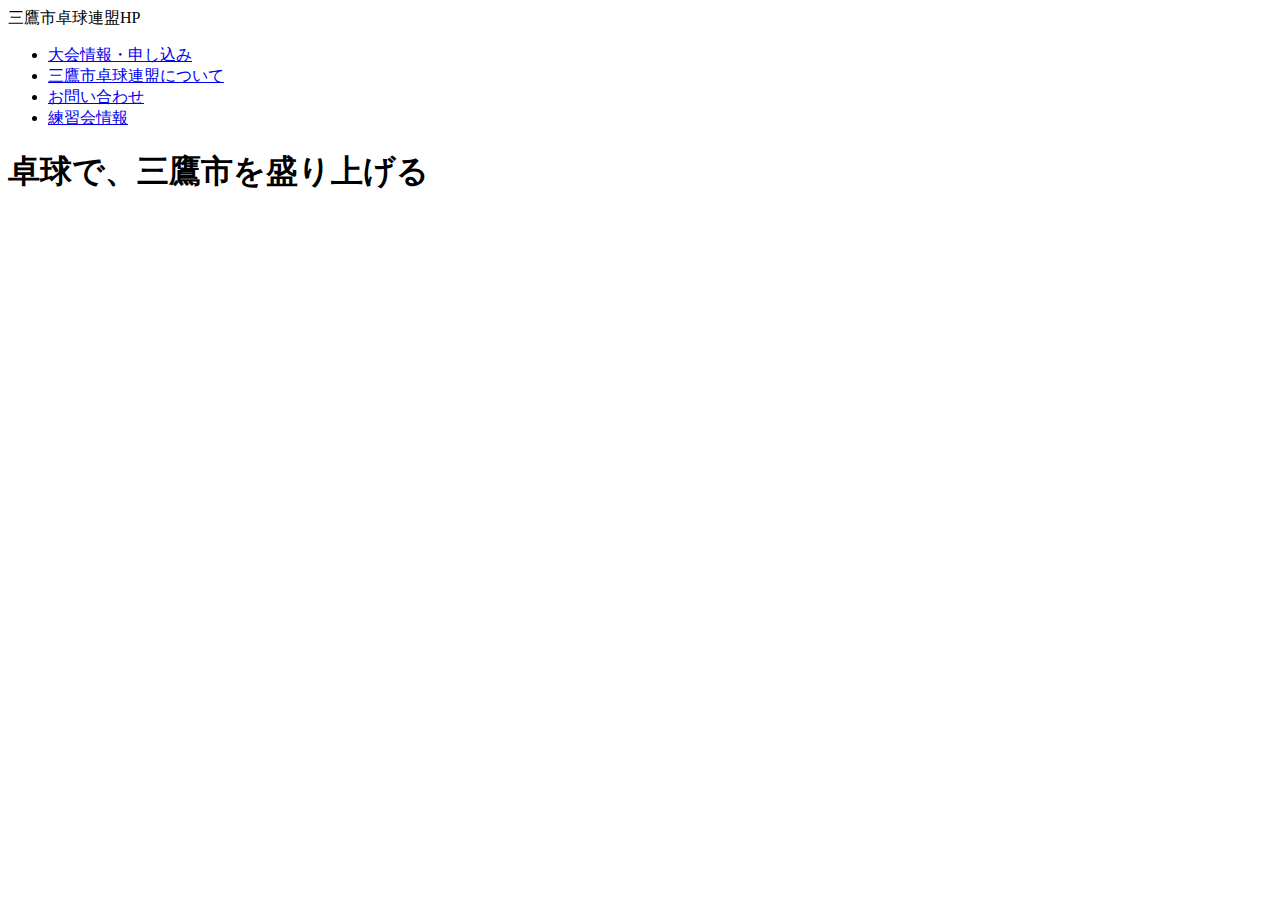
==== mainPage.html @ 3f1b0639 "firstcommit" ====
<!DOCTYPE html>
<html lang="ja">
    <head>
        <!--文字コードを設定-->
        <meta charset="UTF-8">
        <!--meta name="description"contentは属性値（内容を表示） に記載した内容がGoogle当の検索エンジンに引っかかる　-->
        <meta name="description" content="三鷹市卓球連盟HPは三鷹市の卓球に関する情報（大会、試合、練習会、イベント）を発進していくサイトです">
        <!--meta name="viewport" スマートフォン向けの文書表示方法を指定する　content には　width=device-width　を指定することで、端末の画面の幅に合わせて表示される。initial-scalseは倍率（1.0が安パイ）-->
        <meta name="viewport" content="device-width,initial-scale=1.0">
        <title>三鷹市卓球連盟HP</title>
        <link rel="stylesheet" href="./test2.css">
    </head>
    <!--背景画像として　使用する場合はimgではなくbody style=""background-image: url();"-->
    <body>
        <div class="header">
        <div class="heade-logo">三鷹市卓球連盟HP</div>
        <ul>
            <li class="tornament-info-entry"><a href="tornament-info-entry.html">大会情報・申し込み</a></li>
            <li class="mitakashiexplanation"><a href="mitakashiexplanation.html">三鷹市卓球連盟について</a></li>
            <li class="inquiry-information"><a href="Inquiry-information.html">お問い合わせ</a></li>
            <li class="traninginfo"><a href="traning-info.html">練習会情報</a></li>
        </ul>
    </div>
    <h1>卓球で、三鷹市を盛り上げる</h1>
    </body>
</html>
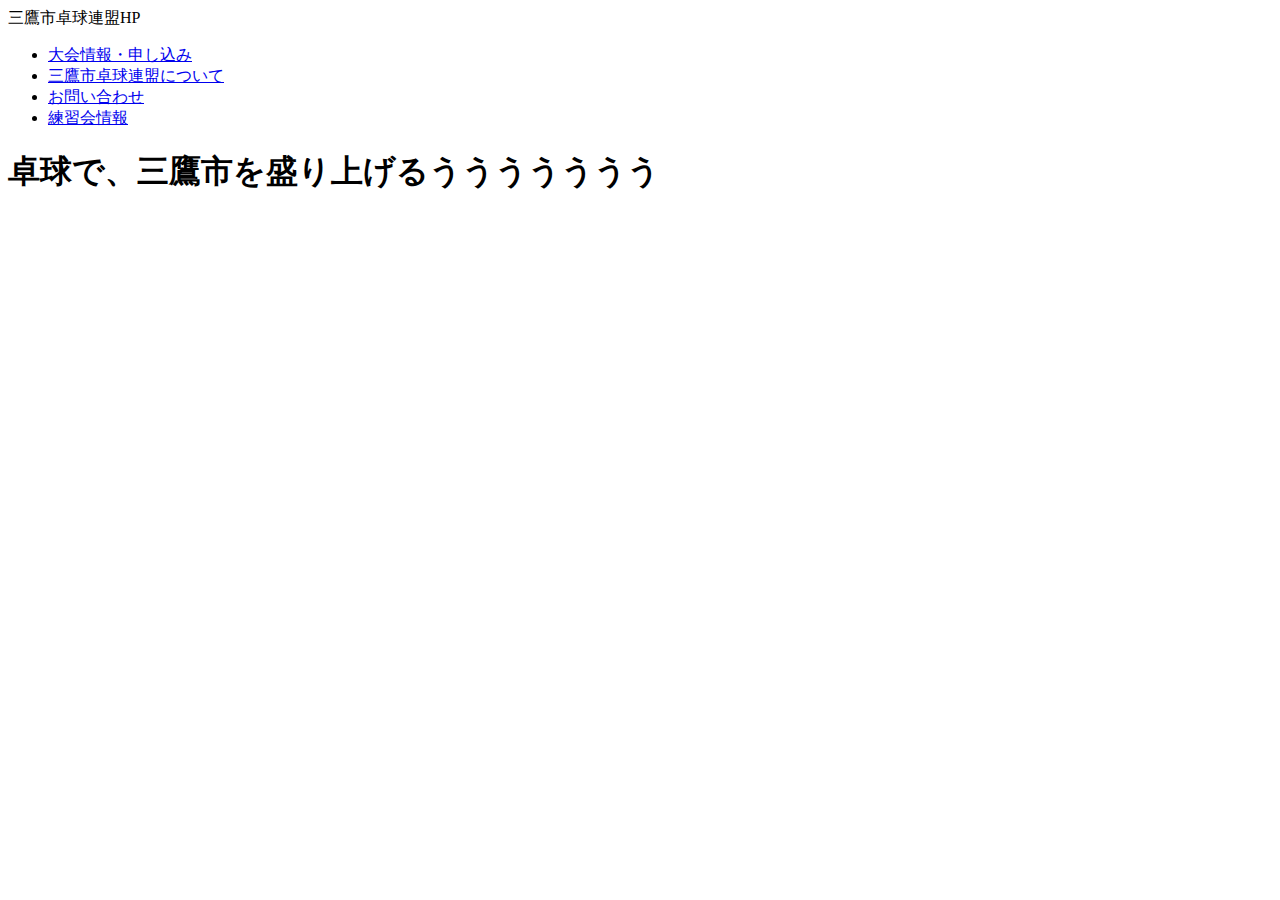
==== commit 847c7a76: "2022/9/4 mainPage.html編集" ====
--- a/mainPage.html
+++ b/mainPage.html
@@ -21,6 +21,6 @@
             <li class="traninginfo"><a href="traning-info.html">練習会情報</a></li>
         </ul>
     </div>
-    <h1>卓球で、三鷹市を盛り上げる</h1>
+    <h1>卓球で、三鷹市を盛り上げるううううううう</h1>
     </body>
 </html>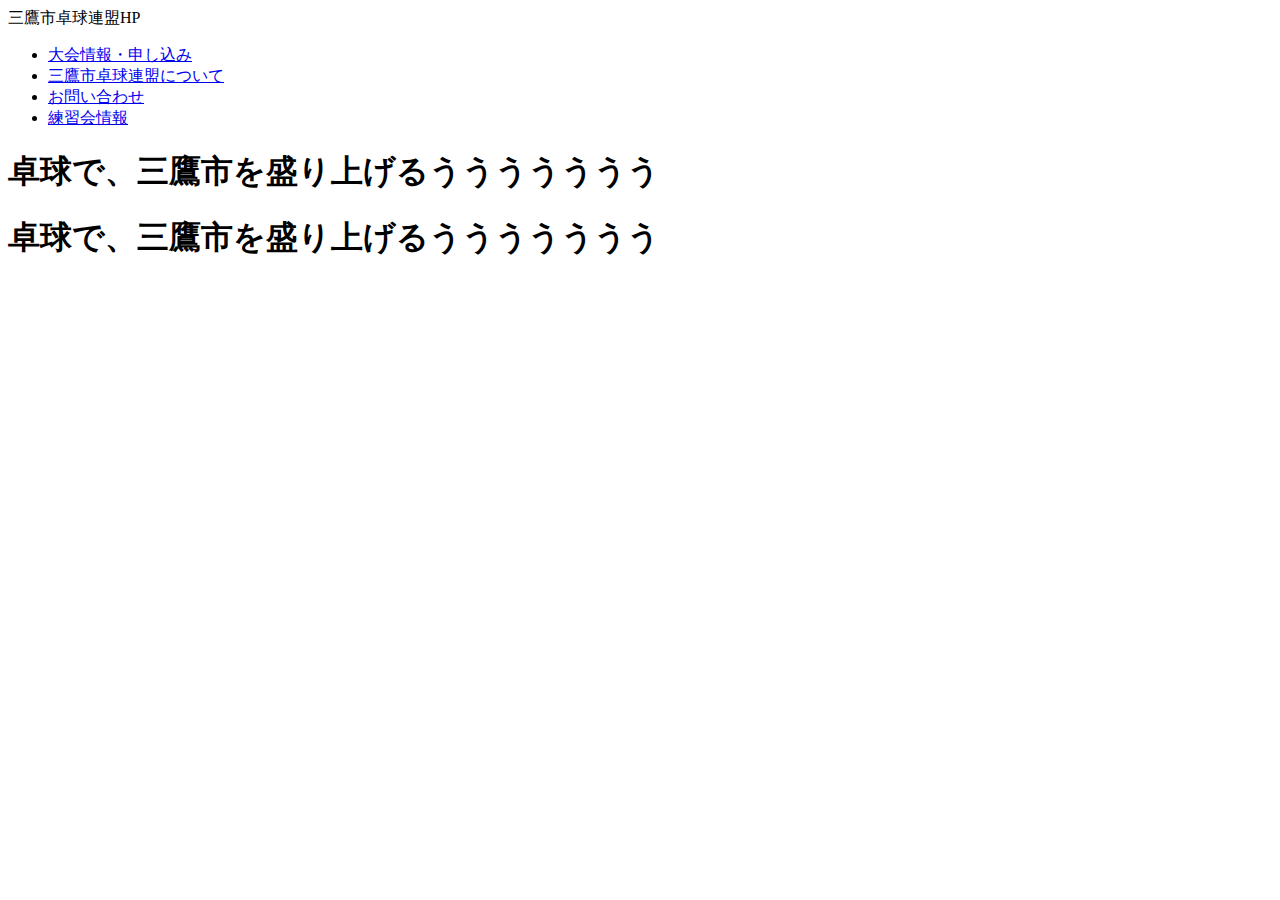
==== commit d31d3fa5: "メイン画面追加" ====
--- a/mainPage.html
+++ b/mainPage.html
@@ -22,5 +22,6 @@
         </ul>
     </div>
     <h1>卓球で、三鷹市を盛り上げるううううううう</h1>
+    <h1>卓球で、三鷹市を盛り上げるううううううう</h1>
     </body>
 </html>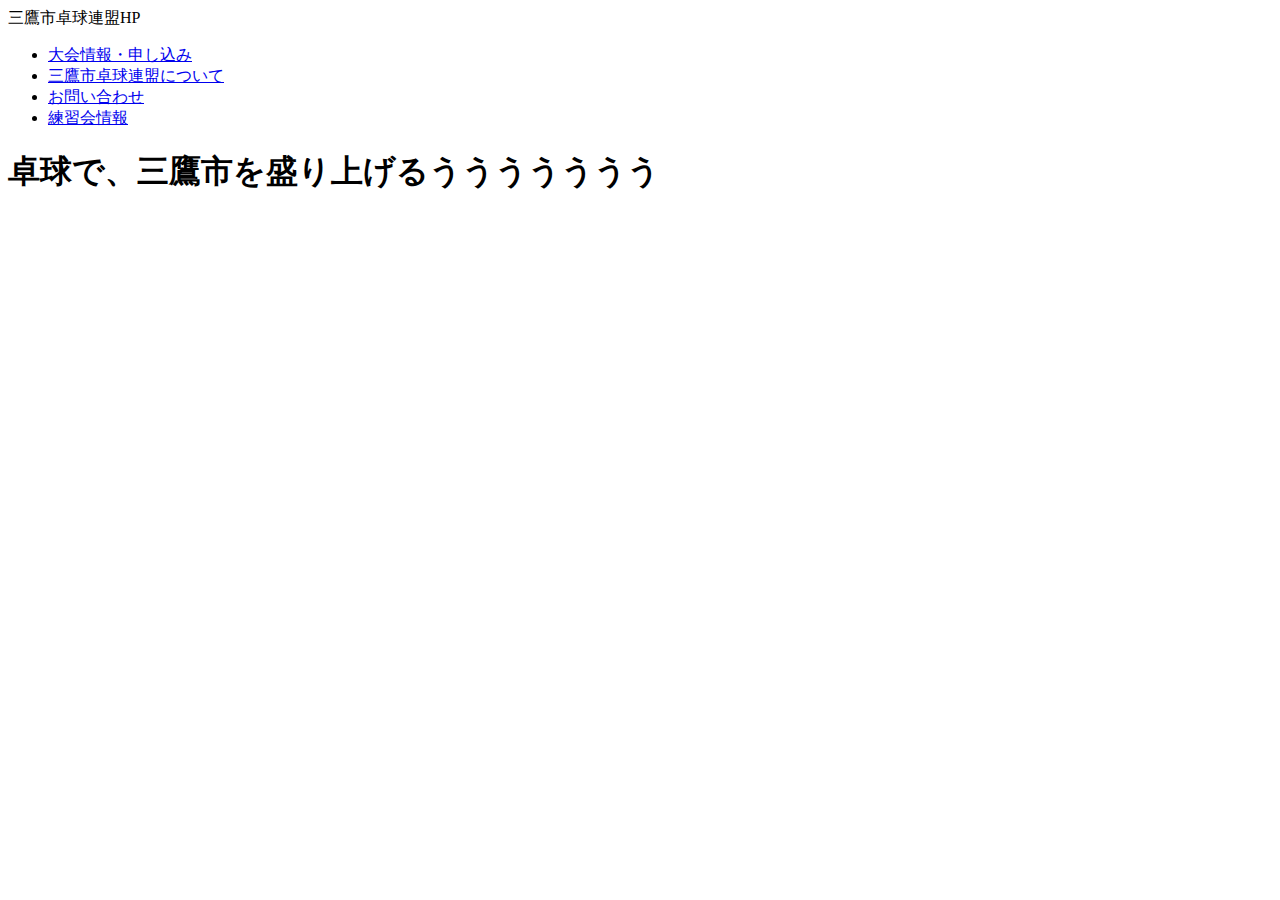
==== commit 93b3f190: "test" ====
--- a/mainPage.html
+++ b/mainPage.html
@@ -22,6 +22,6 @@
         </ul>
     </div>
     <h1>卓球で、三鷹市を盛り上げるううううううう</h1>
-    <h1>卓球で、三鷹市を盛り上げるううううううう</h1>
+    <h1></h1>
     </body>
 </html>